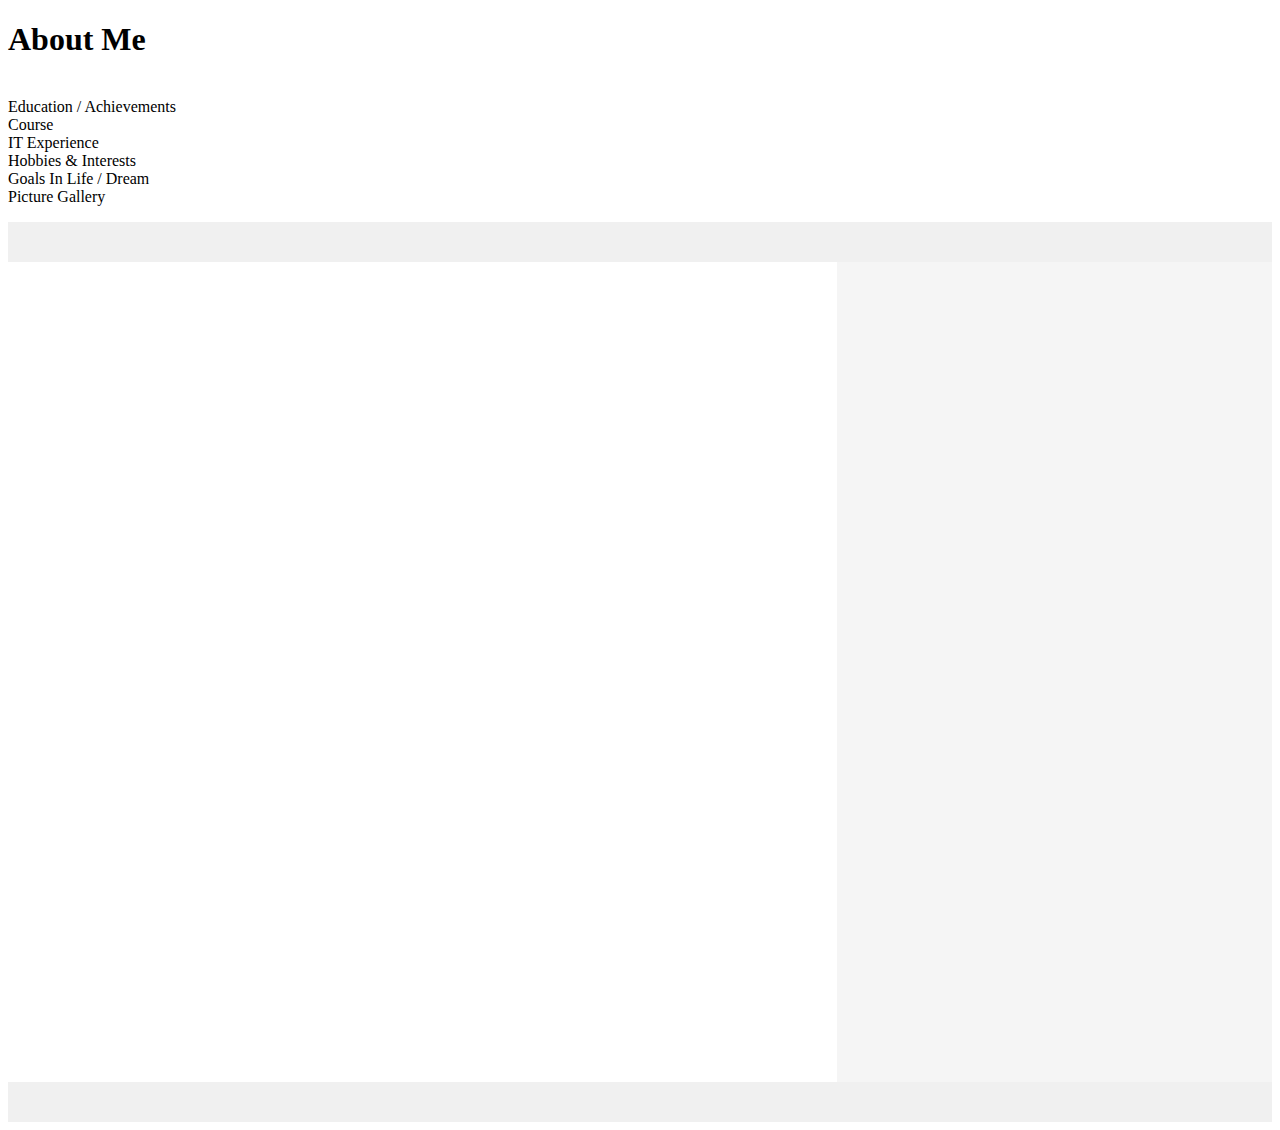
==== home/index.html @ ff457a98 "initial commit from google gemini sample code" ====
<!DOCTYPE html>
<html>
<head>
    <link rel="stylesheet" href="css/flexbox-grid.css?version=0.1"> 
    <title>About Me</title>
</head>
<body>

<h1>About Me</h1>
<p>

 <br>   Education / Achievements
 <br>   Course 
 <br>   IT Experience
 <br>   Hobbies & Interests
 <br>   Goals In Life / Dream
 <br>   Picture Gallery
</p>


<div class="container">
    <header>
      </header>
    <main>
      <section class="main-content">
        </section>
      <aside class="sidebar">
        </aside>
    </main>
    <footer>
      </footer>
  </div>

</body>
</html>
---- home/css/flexbox-grid.css ----
.container {
    display: grid;
    grid-template-rows: auto 1fr auto;
    height: 100vh;
  }
  
  header, footer {
    background-color: #f0f0f0;
    padding: 20px;
  }
  
  main {
    display: flex;
    flex-direction: row;
  }
  
  .main-content {
    flex: 2;
    background-color: #fff;
    padding: 20px;
  }
  
  .sidebar {
    flex: 1;
    background-color: #f5f5f5;
    padding: 20px;
  }
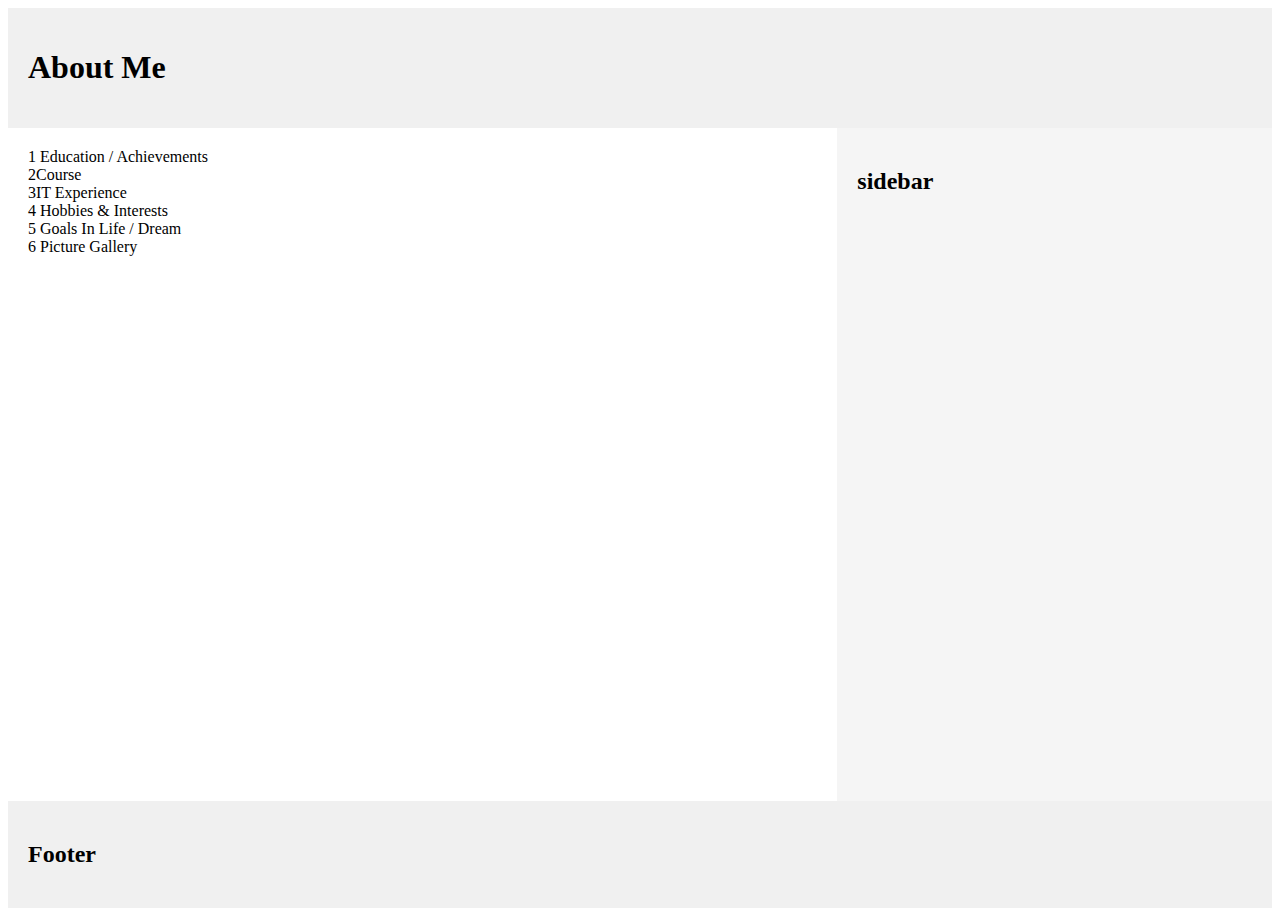
==== commit 81470f3c: "update version" ====
--- a/home/index.html
+++ b/home/index.html
@@ -1,33 +1,29 @@
 <!DOCTYPE html>
 <html>
 <head>
-    <link rel="stylesheet" href="css/flexbox-grid.css?version=0.1"> 
+    <link rel="stylesheet" href="css/flexbox-grid.css?version=0.3"> 
     <title>About Me</title>
 </head>
 <body>
-
-<h1>About Me</h1>
-<p>
-
- <br>   Education / Achievements
- <br>   Course 
- <br>   IT Experience
- <br>   Hobbies & Interests
- <br>   Goals In Life / Dream
- <br>   Picture Gallery
-</p>
-
-
 <div class="container">
     <header>
+        <h1>About Me</h1>
       </header>
     <main>
       <section class="main-content">
+        <div>1 Education / Achievements</div>
+        <div>2Course </div>
+        <div>3IT Experience</div>  
+        <div>4 Hobbies & Interests</div>
+        <div>5 Goals In Life / Dream</div>
+        <div>6 Picture Gallery</div>  
         </section>
       <aside class="sidebar">
+        <h2>sidebar</h2>
         </aside>
     </main>
     <footer>
+        <h2>Footer</h2>
       </footer>
   </div>
 
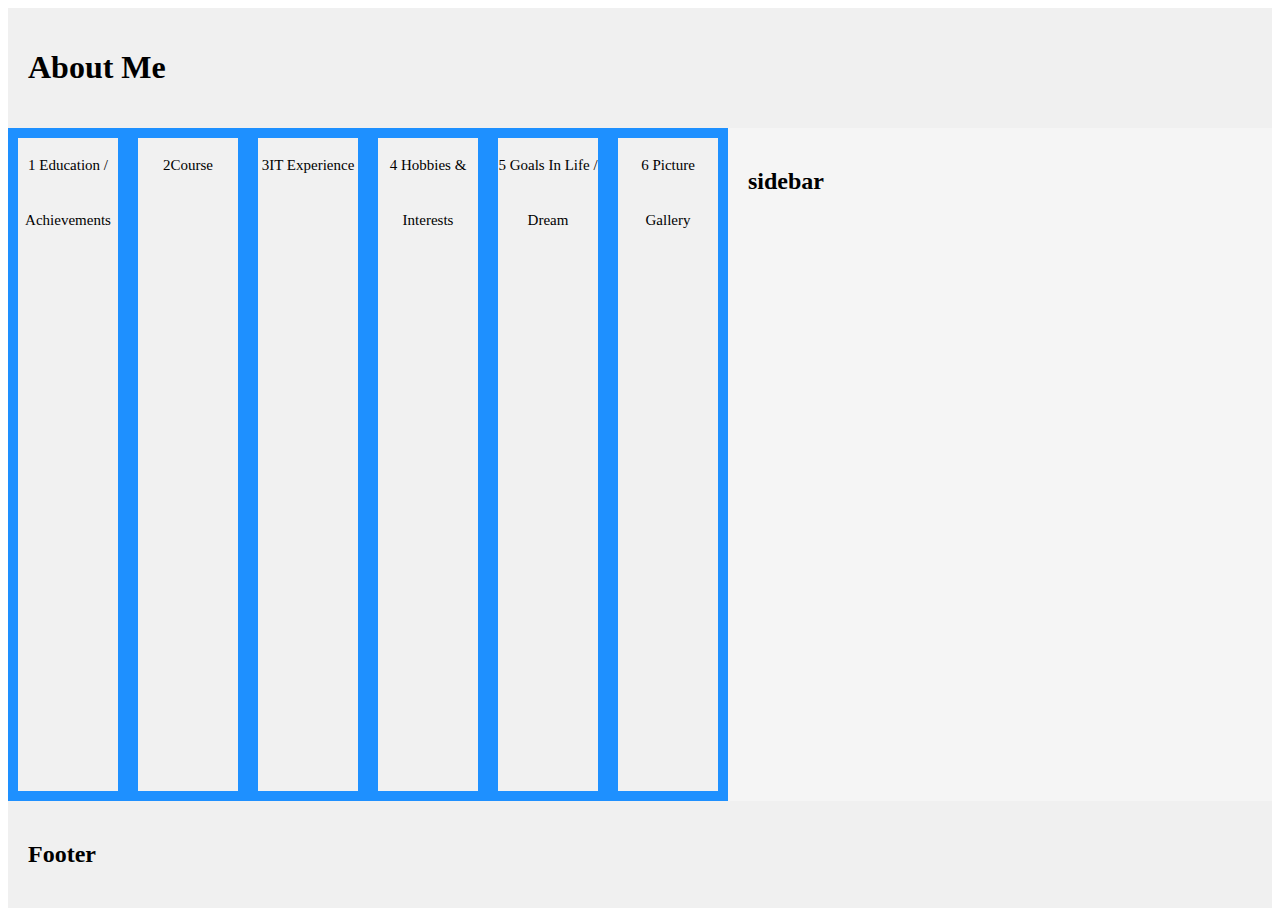
==== commit e60d7efa: "update version" ====
--- a/home/index.html
+++ b/home/index.html
@@ -1,7 +1,7 @@
 <!DOCTYPE html>
 <html>
 <head>
-    <link rel="stylesheet" href="css/flexbox-grid.css?version=0.3"> 
+    <link rel="stylesheet" href="css/flexbox-grid.css?version=0.4"> 
     <title>About Me</title>
 </head>
 <body>
--- a/home/css/flexbox-grid.css
+++ b/home/css/flexbox-grid.css
@@ -14,11 +14,22 @@
     flex-direction: row;
   }
   
+  
   .main-content {
-    flex: 2;
-    background-color: #fff;
-    padding: 20px;
+    display: flex;
+    flex-wrap: wrap;
+    background-color: DodgerBlue;
   }
+  
+  .main-content > div {
+    background-color: #f1f1f1;
+    width: 100px;
+    margin: 10px;
+    text-align: center;
+    line-height: 55px;
+    font-size: 15px;
+  }
+
   
   .sidebar {
     flex: 1;
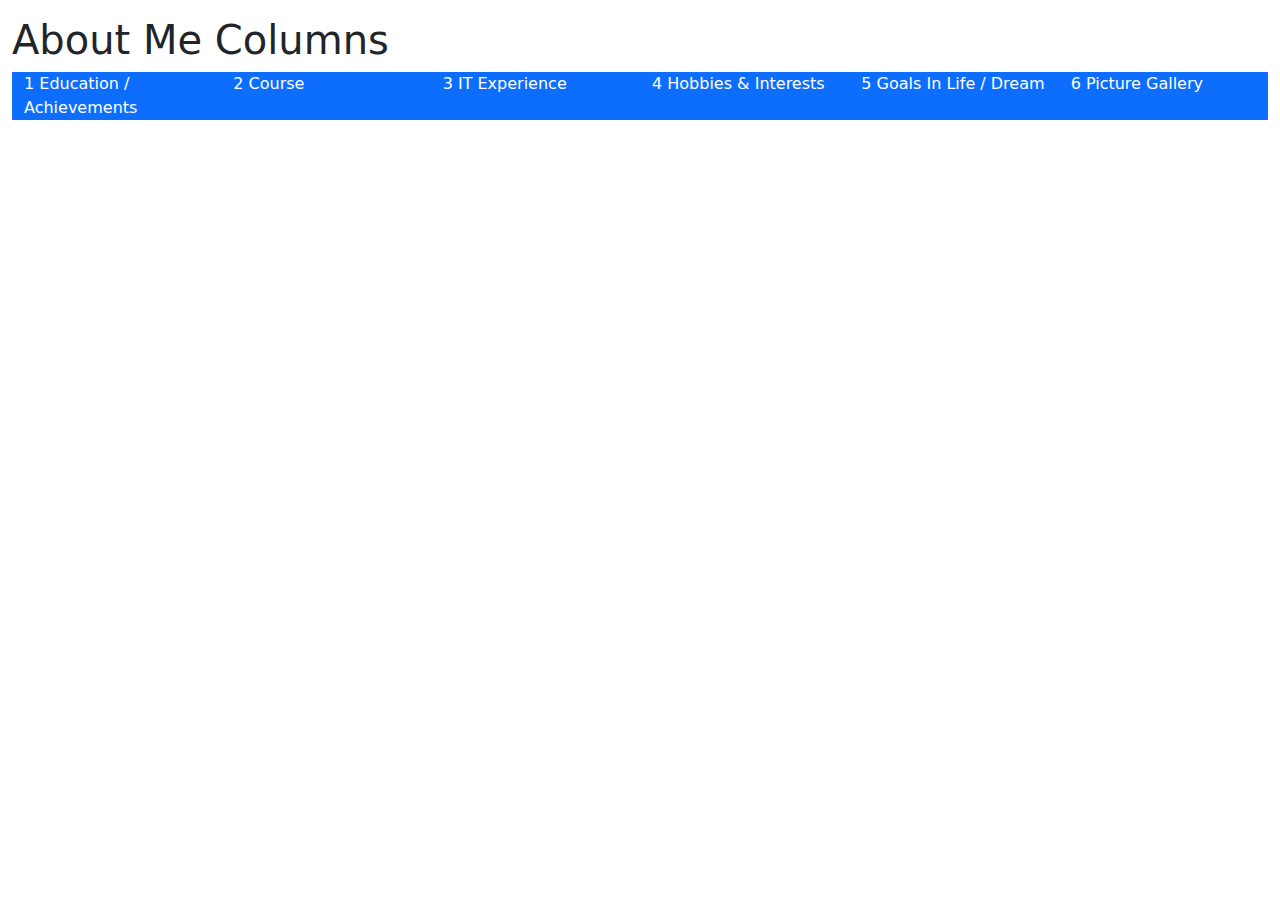
==== commit 25806d95: "update" ====
--- a/home/index.html
+++ b/home/index.html
@@ -1,31 +1,29 @@
 <!DOCTYPE html>
-<html>
+<html lang="en">
 <head>
-    <link rel="stylesheet" href="css/flexbox-grid.css?version=0.4"> 
-    <title>About Me</title>
+  <title>About Me</title>
+  <meta charset="utf-8">
+  <meta name="viewport" content="width=device-width, initial-scale=1">
+  <link href="https://cdn.jsdelivr.net/npm/bootstrap@5.3.3/dist/css/bootstrap.min.css" rel="stylesheet">
+  <script src="https://cdn.jsdelivr.net/npm/bootstrap@5.3.3/dist/js/bootstrap.bundle.min.js"></script>
 </head>
+
 <body>
-<div class="container">
-    <header>
-        <h1>About Me</h1>
-      </header>
-    <main>
-      <section class="main-content">
-        <div>1 Education / Achievements</div>
-        <div>2Course </div>
-        <div>3IT Experience</div>  
-        <div>4 Hobbies & Interests</div>
-        <div>5 Goals In Life / Dream</div>
-        <div>6 Picture Gallery</div>  
-        </section>
-      <aside class="sidebar">
-        <h2>sidebar</h2>
-        </aside>
-    </main>
-    <footer>
-        <h2>Footer</h2>
-      </footer>
-  </div>
+
+    <div class="container-fluid mt-3">
+      <h1>About Me Columns</h1>
+      <div class="container-fluid">
+        <div class="row">
+          <div class="col-md bg-primary text-white">1 Education / Achievements</div>
+          <div class="col-md bg-primary text-white">2 Course </div>
+          <div class="col-md bg-primary text-white">3 IT Experience</div>
+          <div class="col-md bg-primary text-white">4 Hobbies & Interests</div>
+          <div class="col-md bg-primary text-white">5 Goals In Life / Dream</div>
+          <div class="col-md bg-primary text-white">6 Picture Gallery</div>
+
+        </div>  
+      </div>
+    </div>
 
 </body>
-</html>+</html>
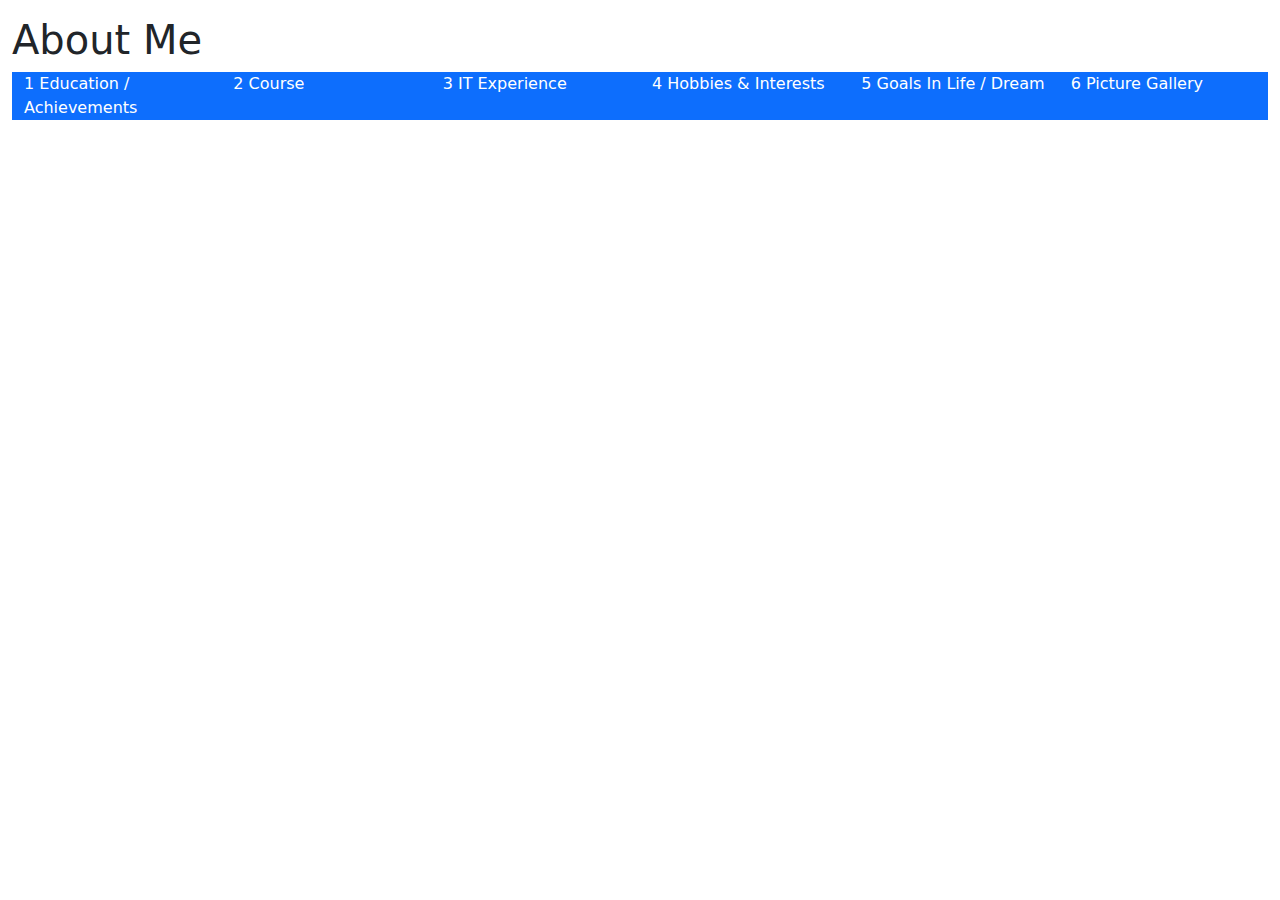
==== commit 7c829fea: "update" ====
--- a/home/index.html
+++ b/home/index.html
@@ -11,7 +11,7 @@
 <body>
 
     <div class="container-fluid mt-3">
-      <h1>About Me Columns</h1>
+      <h1>About Me</h1>
       <div class="container-fluid">
         <div class="row">
           <div class="col-md bg-primary text-white">1 Education / Achievements</div>
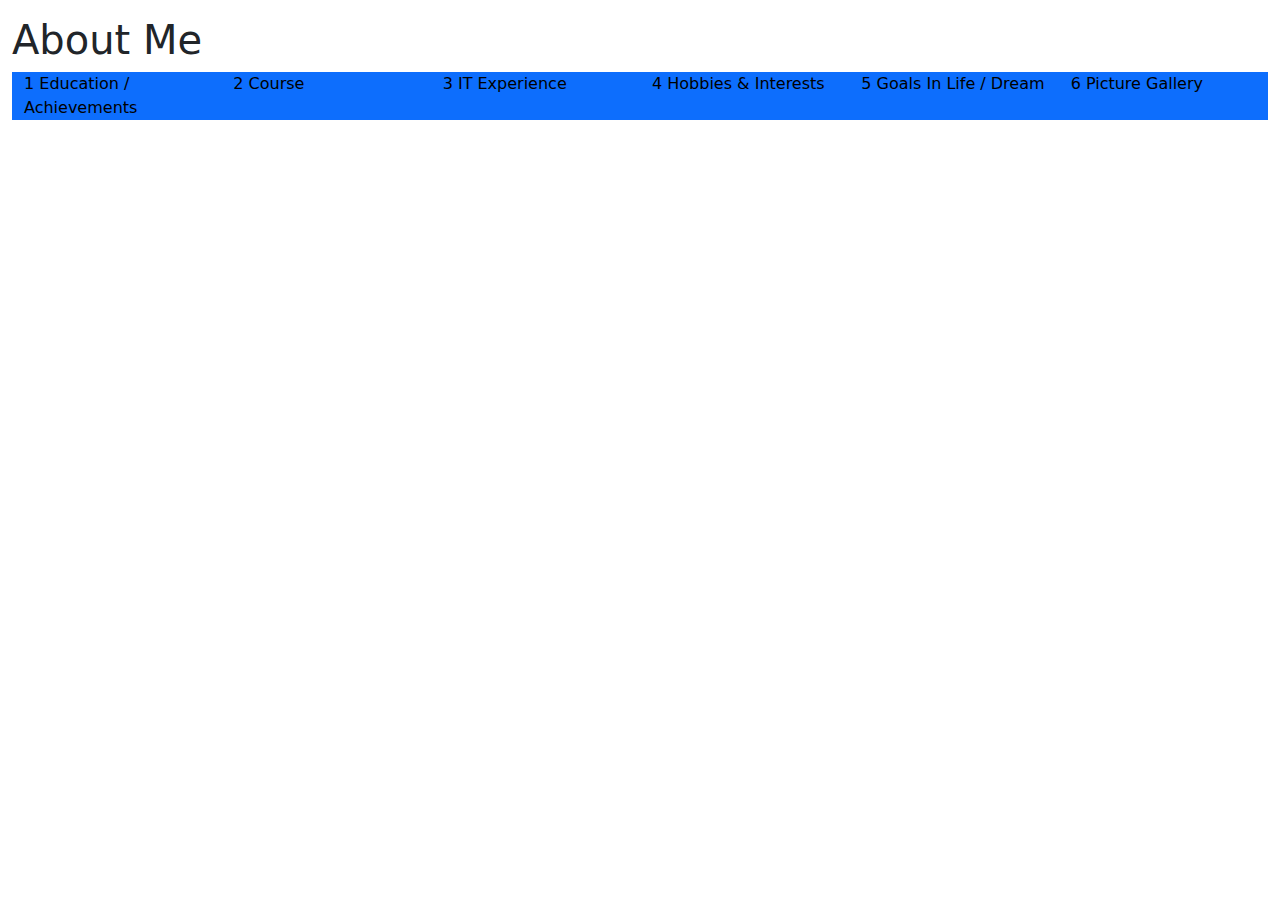
==== commit 2ab5fc7c: "change text color" ====
--- a/home/index.html
+++ b/home/index.html
@@ -14,12 +14,12 @@
       <h1>About Me</h1>
       <div class="container-fluid">
         <div class="row">
-          <div class="col-md bg-primary text-white">1 Education / Achievements</div>
-          <div class="col-md bg-primary text-white">2 Course </div>
-          <div class="col-md bg-primary text-white">3 IT Experience</div>
-          <div class="col-md bg-primary text-white">4 Hobbies & Interests</div>
-          <div class="col-md bg-primary text-white">5 Goals In Life / Dream</div>
-          <div class="col-md bg-primary text-white">6 Picture Gallery</div>
+          <div class="col-md bg-primary text-bg-light">1 Education / Achievements</div>
+          <div class="col-md bg-primary text-bg-light">2 Course </div>
+          <div class="col-md bg-primary text-bg-light">3 IT Experience</div>
+          <div class="col-md bg-primary text-bg-light">4 Hobbies & Interests</div>
+          <div class="col-md bg-primary text-bg-light">5 Goals In Life / Dream</div>
+          <div class="col-md bg-primary text-bg-light">6 Picture Gallery</div>
 
         </div>  
       </div>
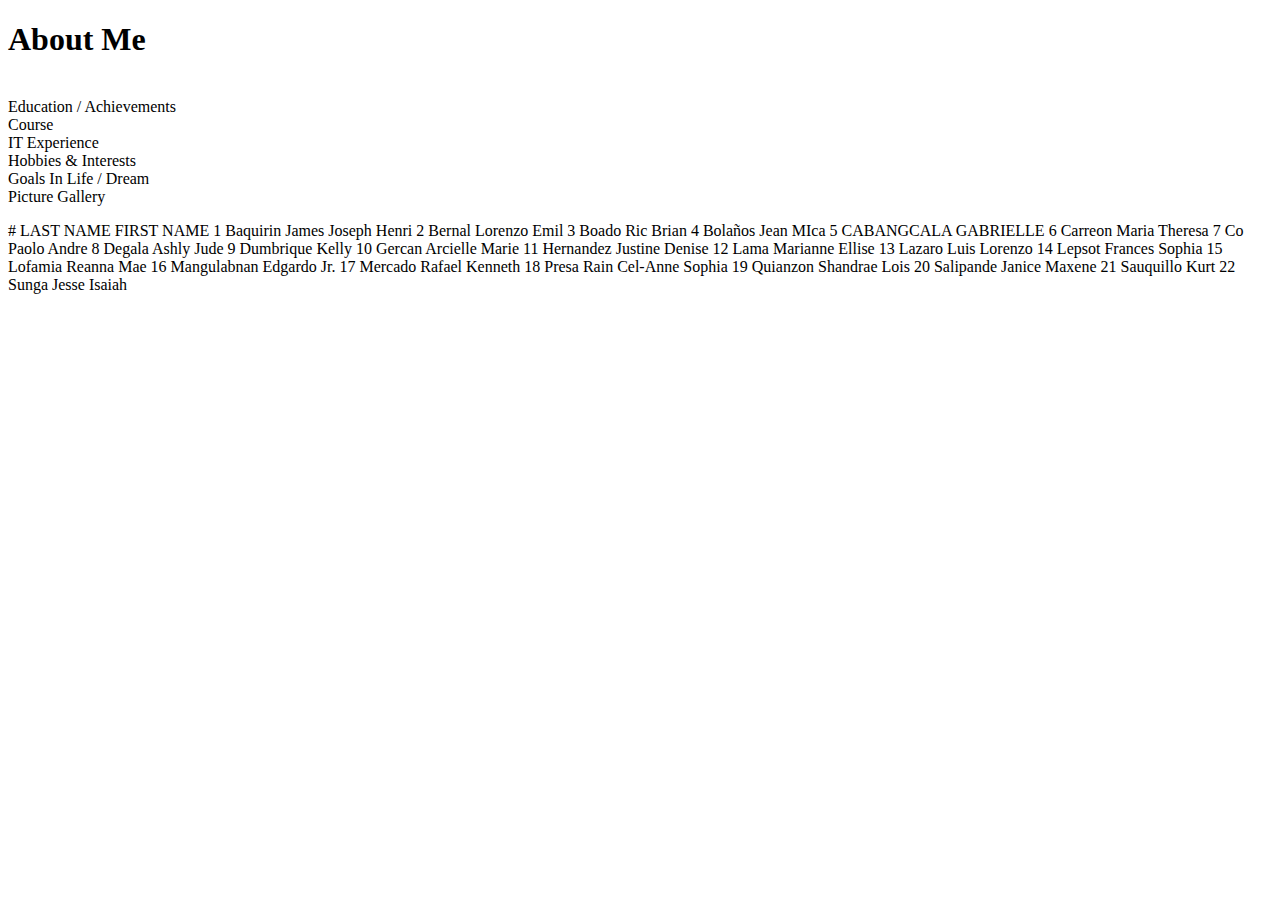
==== commit 4f742fa9: "remote collab" ====
--- a/home/index.html
+++ b/home/index.html
@@ -1,29 +1,46 @@
 <!DOCTYPE html>
-<html lang="en">
+<html>
 <head>
-  <title>About Me</title>
-  <meta charset="utf-8">
-  <meta name="viewport" content="width=device-width, initial-scale=1">
-  <link href="https://cdn.jsdelivr.net/npm/bootstrap@5.3.3/dist/css/bootstrap.min.css" rel="stylesheet">
-  <script src="https://cdn.jsdelivr.net/npm/bootstrap@5.3.3/dist/js/bootstrap.bundle.min.js"></script>
+<title>About Me</title>
 </head>
-
 <body>
 
-    <div class="container-fluid mt-3">
-      <h1>About Me</h1>
-      <div class="container-fluid">
-        <div class="row">
-          <div class="col-md bg-primary text-bg-light">1 Education / Achievements</div>
-          <div class="col-md bg-primary text-bg-light">2 Course </div>
-          <div class="col-md bg-primary text-bg-light">3 IT Experience</div>
-          <div class="col-md bg-primary text-bg-light">4 Hobbies & Interests</div>
-          <div class="col-md bg-primary text-bg-light">5 Goals In Life / Dream</div>
-          <div class="col-md bg-primary text-bg-light">6 Picture Gallery</div>
+<h1>About Me</h1>
+<p>
 
-        </div>  
-      </div>
-    </div>
+ <br>   Education / Achievements
+ <br>   Course 
+ <br>   IT Experience
+ <br>   Hobbies & Interests
+ <br>   Goals In Life / Dream
+ <br>   Picture Gallery
+</p>
+
+
+#	LAST NAME	FIRST NAME
+1	Baquirin	James Joseph Henri
+2	Bernal	Lorenzo Emil
+3	Boado	Ric Brian
+4	Bolaños	Jean MIca
+5	CABANGCALA	GABRIELLE
+6	Carreon	Maria Theresa
+7	Co	Paolo Andre
+8	Degala	Ashly Jude
+9	Dumbrique	Kelly
+10	Gercan	Arcielle Marie
+11	Hernandez	Justine Denise
+12	Lama	Marianne Ellise
+13	Lazaro	Luis Lorenzo
+14	Lepsot	Frances Sophia
+15	Lofamia	Reanna Mae
+16	Mangulabnan	Edgardo Jr.
+17	Mercado	Rafael Kenneth
+18	Presa	Rain Cel-Anne Sophia
+19	Quianzon	Shandrae Lois
+20	Salipande	Janice Maxene
+21	Sauquillo	Kurt
+22	Sunga	Jesse Isaiah
+
 
 </body>
-</html>
+</html>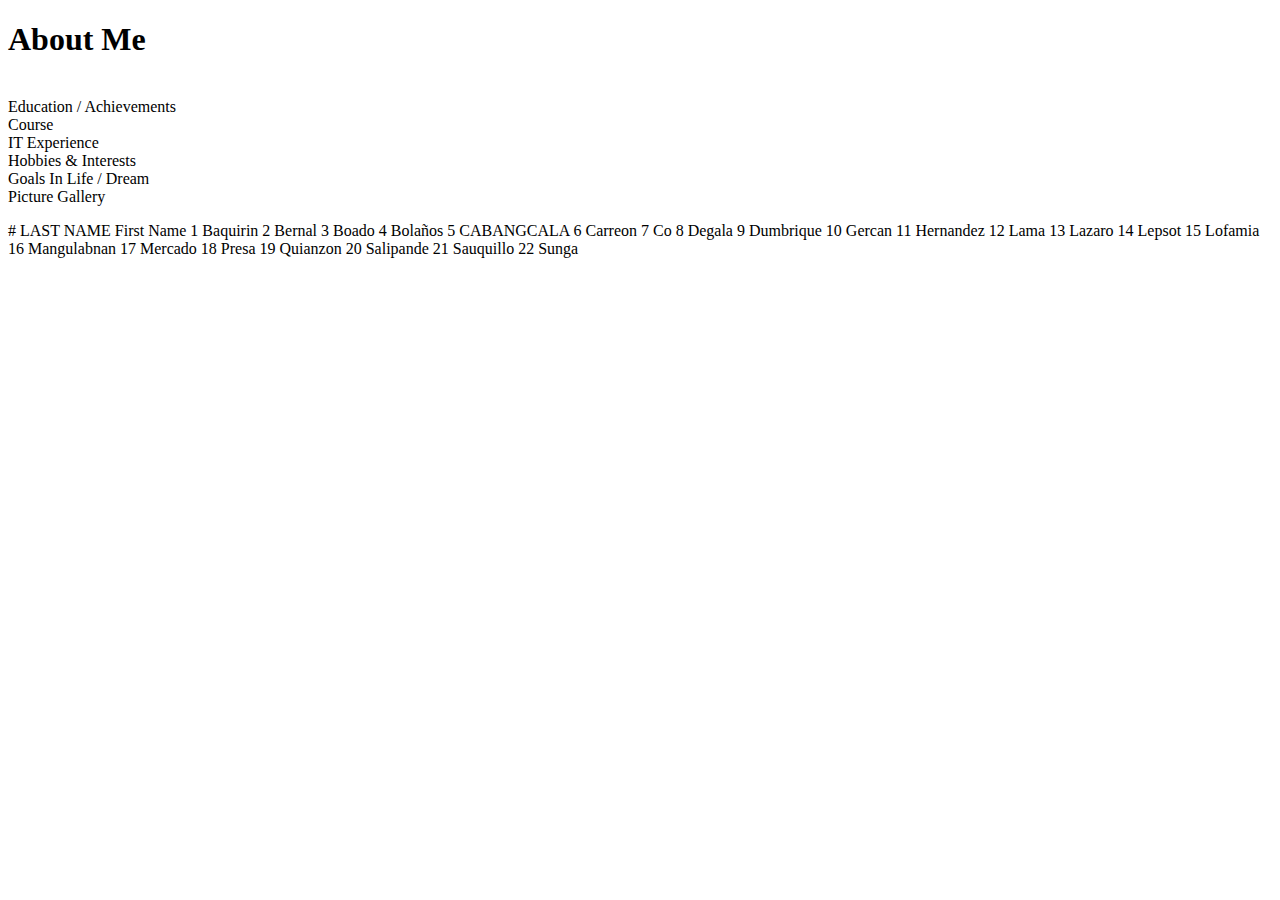
==== commit f934982b: "added folder" ====
--- a/home/index.html
+++ b/home/index.html
@@ -16,30 +16,30 @@
  <br>   Picture Gallery
 </p>
 
+#	LAST NAME		First Name
+1	Baquirin
+2	Bernal
+3	Boado
+4	Bolaños
+5	CABANGCALA
+6	Carreon
+7	Co
+8	Degala
+9	Dumbrique
+10	Gercan
+11	Hernandez
+12	Lama
+13	Lazaro
+14	Lepsot
+15	Lofamia
+16	Mangulabnan
+17	Mercado
+18	Presa
+19	Quianzon
+20	Salipande
+21	Sauquillo
+22	Sunga
 
-#	LAST NAME	FIRST NAME
-1	Baquirin	James Joseph Henri
-2	Bernal	Lorenzo Emil
-3	Boado	Ric Brian
-4	Bolaños	Jean MIca
-5	CABANGCALA	GABRIELLE
-6	Carreon	Maria Theresa
-7	Co	Paolo Andre
-8	Degala	Ashly Jude
-9	Dumbrique	Kelly
-10	Gercan	Arcielle Marie
-11	Hernandez	Justine Denise
-12	Lama	Marianne Ellise
-13	Lazaro	Luis Lorenzo
-14	Lepsot	Frances Sophia
-15	Lofamia	Reanna Mae
-16	Mangulabnan	Edgardo Jr.
-17	Mercado	Rafael Kenneth
-18	Presa	Rain Cel-Anne Sophia
-19	Quianzon	Shandrae Lois
-20	Salipande	Janice Maxene
-21	Sauquillo	Kurt
-22	Sunga	Jesse Isaiah
 
 
 </body>
